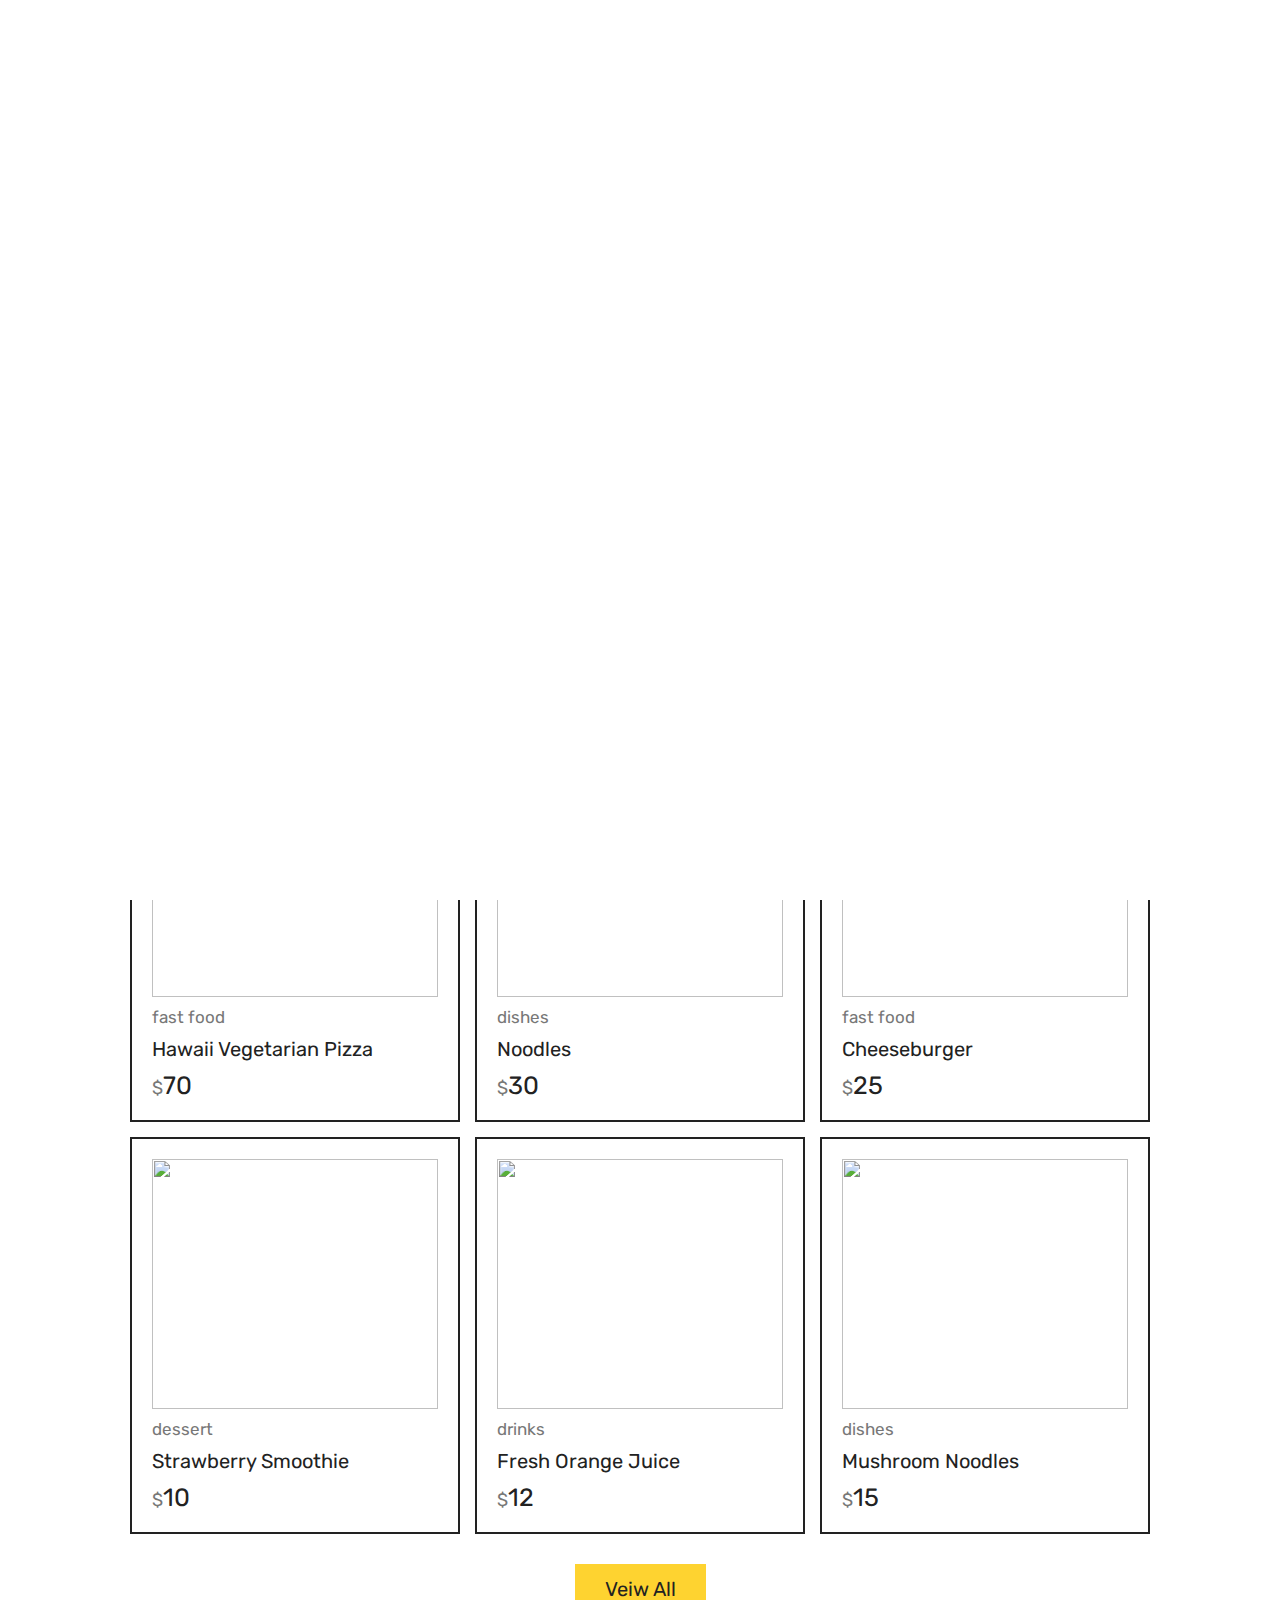
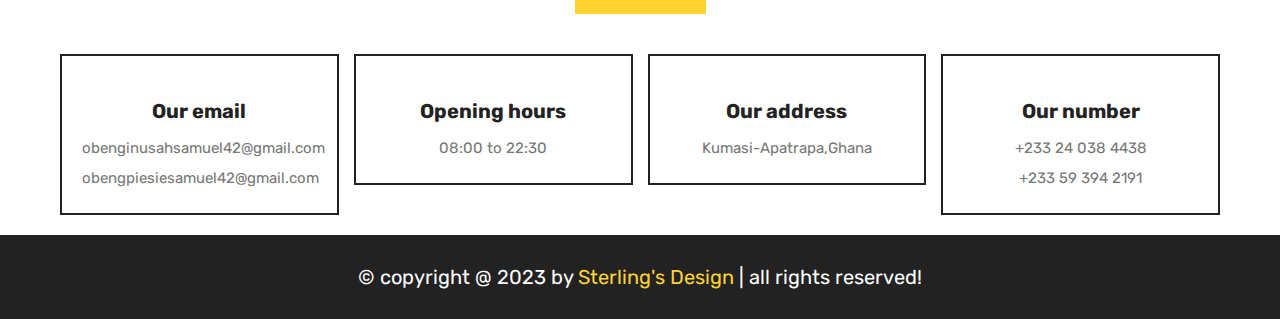
==== index.html @ 19b9c935 "Update index.html" ====
<!DOCTYPE html>
<html lang="en">

<head>
   <meta charset="UTF-8">
   <meta http-equiv="X-UA-Compatible" content="IE=edge">
   <meta name="viewport" content="width=device-width, initial-scale=1.0">
   <title>Homepage</title>

   <link rel="stylesheet" href="https://unpkg.com/swiper@8/swiper-bundle.min.css" />

   <!-- font awesome cdn link  -->
   <link rel="stylesheet" href="https://cdnjs.cloudflare.com/ajax/libs/font-awesome/6.1.1/css/all.min.css">

   <!-- custom css file link  -->
   <link rel="stylesheet" href="css/style.css">


   <!--Style Sheet Section Code-->

   <style>
      /* Initial state of chatbot container */
      #chatbot-container {
         display: none;
         position: fixed;
         bottom: 20px;
         right: 20px;
         width: 300px;
         height: 400px;
         background: #fff;
         border: 1px solid #ccc;
         box-shadow: 0 0 10px rgba(0, 0, 0, 0.1);
         z-index: 1000;
      }

      .chatbot-visible {
         display: block;
      }

      .chatbot-hidden {
         display: none;
      }

      .chatbot-toggle-btn {
         position: fixed;
         bottom: 20px;
         right: 20px;
         z-index: 1001;
         padding: 10px 20px;
         background: #2563eb;
         color: #fff;
         border: none;
         border-radius: 5px;
         cursor: pointer;
      }
   </style>

</head>

<body>


   <header class="header">

      <section class="flex">

         <a href="index.html" class="logo">Sterling😋</a>

         <nav class="navbar">
            <a href="index.html">Home</a>
            <a href="about.html">About</a>
            <a href="menu.html">Menu</a>
            <a href="orders.html">Orders</a>
         </nav>

         <div class="icons">
            <div id="user-btn" class="fas fa-user"></div>
            <div id="menu-btn" class="fas fa-bars"></div>
         </div>

         <div class="profile">
            <p class="name">Sterling Foods</p>
            <p>Order Via Call</p>
            <p>+233 24 038 4438</p>
            <p>+233 59 394 2191</p>
         </div>
   

      </section>

   </header>

   <section class="home">

      <div class="swiper home-slider">

         <div class="swiper-wrapper">

            <div class="swiper-slide slide">
               <div class="content">
                  <span>Order Via Call</span>
                  <h3>Delicious Pizza</h3>
                  <a href="menu.html" class="btn">See Menus</a>
               </div>
               <div class="image">
                  <img src="images/home-img-1.png" alt="">
               </div>
            </div>

            <div class="swiper-slide slide">
               <div class="content">
                  <span>Order Via Call</span>
                  <h3>Double Hamburger</h3>
                  <a href="menu.html" class="btn">See Menus</a>
               </div>
               <div class="image">
                  <img src="images/home-img-2.png" alt="">
               </div>
            </div>

            <div class="swiper-slide slide">
               <div class="content">
                  <span>Order Via Call</span>
                  <h3>Roasted Chicken</h3>
                  <a href="menu.html" class="btn">See Menus</a>
               </div>
               <div class="image">
                  <img src="images/home-img-3.png" alt="">
               </div>
            </div>

         </div>

         <div class="swiper-pagination"></div>

      </div>

   </section>

   <section class="category">

      <h1 class="title">Food Category</h1>

      <div class="box-container">

         <a href="#" class="box">
            <img src="images/cat-1.png" alt="">
            <h3>Fast Food</h3>
         </a>

         <a href="#" class="box">
            <img src="images/cat-2.png" alt="">
            <h3>Main Dishes</h3>
         </a>

         <a href="#" class="box">
            <img src="images/cat-3.png" alt="">
            <h3>Drinks</h3>
         </a>

         <a href="#" class="box">
            <img src="images/cat-4.png" alt="">
            <h3>Desserts</h3>
         </a>

      </div>

   </section>

   <section class="products">

      <h1 class="title">latest dishes</h1>

      <div class="box-container">

         <form accept="" method="post" class="box">


            <img src="uploaded_img/pizza-1.png" alt="">
            <a href="category.html" class="cat">fast food</a>
            <div class="name">Hawaii Vegetarian Pizza</div>
            <div class="flex">
               <div class="price"><span>$</span>70</div>

            </div>
         </form>

         <form accept="" method="post" class="box">

            <img src="uploaded_img/dish-1.png" alt="">
            <a href="category.html" class="cat">dishes</a>
            <div class="name">Noodles</div>
            <div class="flex">
               <div class="price"><span>$</span>30</div>
            </div>
         </form>

         <form accept="" method="post" class="box">


            <img src="uploaded_img/burger-1.png" alt="">
            <a href="category.html" class="cat">fast food</a>
            <div class="name">Cheeseburger</div>
            <div class="flex">
               <div class="price"><span>$</span>25</div>

            </div>
         </form>

         <form accept="" method="post" class="box">
            <img src="uploaded_img/dessert-1.png" alt="">
            <a href="category.html" class="cat">dessert</a>
            <div class="name">Strawberry Smoothie</div>
            <div class="flex">
               <div class="price"><span>$</span>10</div>

            </div>
         </form>

         <form accept="" method="post" class="box">
            <img src="uploaded_img/drink-1.png" alt="">
            <a href="category.html" class="cat">drinks</a>
            <div class="name">Fresh Orange Juice</div>
            <div class="flex">
               <div class="price"><span>$</span>12</div>

            </div>
         </form>

         <form accept="" method="post" class="box">
            <img src="uploaded_img/dish-2.png" alt="">
            <a href="category.html" class="cat">dishes</a>
            <div class="name">Mushroom Noodles</div>
            <div class="flex">
               <div class="price"><span>$</span>15</div>

            </div>
         </form>

      </div>

      <div class="more-btn">
         <a href="menu.html" class="btn">veiw all</a>
      </div>

   </section>




   <footer class="footer">

      <section class="box-container">

         <div class="box">
            <img src="images/email-icon.png" alt="">
            <h3>Our email</h3>
            <a href="mailto:obenginusahsamuel42@gmail.com">obenginusahsamuel42@gmail.com</a>
            <a href="mailto:obengpiesiesamuel42@gmail.com">obengpiesiesamuel42@gmail.com</a>
         </div>

         <div class="box">
            <img src="images/clock-icon.png" alt="">
            <h3>Opening hours</h3>
            <p>08:00 to 22:30</p>
         </div>

         <div class="box">
            <img src="images/map-icon.png" alt="">
            <h3>Our address</h3>
            <a href="https://www.google.com/maps">Kumasi-Apatrapa,Ghana</a>
         </div>

         <div class="box">
            <img src="images/phone-icon.png" alt="">
            <h3>Our number</h3>
            <a href="tel:0240384438">+233 24 038 4438</a>
            <a href="tel:0593942191">+233 59 394 2191</a>
         </div>

      </section>

      <div class="credit">&copy; copyright @ 2023 by <span>Sterling's Design</span> | all rights reserved!</div>

   </footer>








   <div class="loader">
      <img src="images/loader.gif" alt="">
   </div>



   <!-- This Section is script Only -->

<script src="https://cdn.botpress.cloud/webchat/v2/inject.js"></script>
<script src="https://mediafiles.botpress.cloud/2d67fb4d-24cb-41ca-9d0e-21c19cbab026/webchat/v2/config.js"></script>
   <script src="https://unpkg.com/swiper@8/swiper-bundle.min.js"></script>
   <script src="js/script.js"></script>

   <script>
      var swiper = new Swiper(".home-slider", {
         loop: true,
         grabCursor: true,
         effect: "flip",
         pagination: {
            el: ".swiper-pagination",
            clickable: true,
         },
      });

      // Chatbot toggle script
      document.addEventListener("DOMContentLoaded", function () {
         const chatbotContainer = document.getElementById('chatbot-container');
         const chatbotToggleBtn = document.createElement('button');
         chatbotToggleBtn.innerText = 'Chat with us!';
         chatbotToggleBtn.classList.add('chatbot-toggle-btn');
         document.body.appendChild(chatbotToggleBtn);

         chatbotToggleBtn.addEventListener('click', () => {
            if (chatbotContainer.classList.contains('chatbot-hidden')) {
               chatbotContainer.classList.remove('chatbot-hidden');
               chatbotContainer.classList.add('chatbot-visible');
            } else {
               chatbotContainer.classList.remove('chatbot-visible');
               chatbotContainer.classList.add('chatbot-hidden');
            }
         });
      });
   </script>

   <!-- Chatbot container -->
   <div id="chatbot-container">
      <script src="https://cdn.botpress.cloud/webchat/v1/inject.js"></script>
      <script>
         window.botpressWebChat.init({
            "botId": "daa69c91-4581-4aa5-b0f8-ba3233d6aa27",
            "hostUrl": "https://cdn.botpress.cloud/webchat/v1",
            "messagingUrl": "https://messaging.botpress.cloud",
            "clientId": "daa69c91-4581-4aa5-b0f8-ba3233d6aa27",
            "theme": "prism",
            "themeColor": "#2563eb",
            "lazySocket": true,
            "showPoweredBy": true,
         });
      </script>






      <!--
               This Section is script Only

<script src="https://cdn.botpress.cloud/webchat/v1/inject.js"></script>
<script>
  window.botpressWebChat.init({
      "composerPlaceholder": "Chat with bot",
      "botConversationDescription": "This chatbot was built surprisingly for my project",
      "botId": "daa69c91-4581-4aa5-b0f8-ba3233d6aa27",
      "hostUrl": "https://cdn.botpress.cloud/webchat/v1",
      "messagingUrl": "https://messaging.botpress.cloud",
      "clientId": "daa69c91-4581-4aa5-b0f8-ba3233d6aa27",
      "webhookId": "9767c756-50ef-4cf7-8ff0-3fd05bf2aacc",
      "lazySocket": true,
      "themeName": "prism",
      "frontendVersion": "v1",
      "showPoweredBy": true,
      "theme": "prism",
      "themeColor": "#2563eb",
      "allowedOrigins": []
  });
</script>

<script src="https://unpkg.com/swiper@8/swiper-bundle.min.js"></script>

<script src="js/script.js"></script>

<script>

var swiper = new Swiper(".home-slider", {
   loop:true,
   grabCursor:true,
   effect: "flip",
   pagination: {
      el: ".swiper-pagination",
      clickable:true,
   },
});

</script>
-->
</body>

</html>
---- css/style.css ----
@import url('https://fonts.googleapis.com/css2?family=Rubik:wght@300;400;500;600&display=swap');

:root{
   --yellow:#fed330;
   --red:#e74c3c;
   --white:#fff;
   --black:#222;
   --light-color:#777;
   --border:.2rem solid var(--black);
}

*{
   font-family: 'Rubik', sans-serif;
   margin:0; padding:0;
   box-sizing: border-box;
   outline: none; border:none;
   text-decoration: none;
   transition: .2s linear;
}

*::selection{
   background-color: var(--yellow);
   color:var(--black);
}

html{
   font-size: 62.5%;
   overflow-x: hidden;
   scroll-behavior: smooth;
   scroll-padding-top: 8rem;
}

::-webkit-scrollbar{
   height: .5rem;
   width: 1rem;
}

::-webkit-scrollbar-track{
   background-color: transparent;
}

::-webkit-scrollbar-thumb{
   background-color: var(--yellow);
   border-radius: 5rem;
}

section{
   max-width: 1200px;
   margin:0 auto;
   padding:2rem;
   margin-bottom:auto;
}

.delete-btn,
.btn{
   display: inline-block;
   margin-top: 1rem;
   padding:1.3rem 3rem;
   cursor: pointer;
   font-size: 2rem;
   text-transform: capitalize;
}

.delete-btn{
   background-color: var(--red);
   color:var(--white);
}

.btn{
   background-color: var(--yellow);
   color:var(--black);
}

.delete-btn:hover,
.btn:hover{
   letter-spacing: .2rem;
}

.title{
   text-align: center;
   margin-bottom: 3rem;
   font-size: 4rem;
   color:var(--black);
   text-transform: uppercase;
   text-decoration: underline;
   text-underline-offset: 1rem;
}

.heading{
   background-color: var(--black);
   text-align: center;
   display: flex;
   align-items: center;
   justify-content: center;
   gap: 1rem;;
   flex-flow: column;
   min-height: 20rem;
}

.heading h3{
   font-size: 4rem;
   color:var(--white);
   text-transform: capitalize;
}

.heading p a{
   font-size: 2rem;
   color:var(--yellow);
}

.heading p span{
   font-size: 2rem;
   color:var(--light-color);
}

.heading p a:hover{
   color:var(--white);
}

.header{
   top:0; left:0; right: 0;
   z-index: 1000;
   border-bottom: var(--border);
   background-color: var(--white);
}

.header .flex{
   display: flex;
   align-items: center;
   justify-content: space-between;
   position: relative;
}

.header .flex .logo{
   font-size: 2.5rem;
   color:var(--black);
}

.header .flex .navbar a{
   margin:0 1rem;
   font-size: 2rem;
   color:var(--black);
}

.header .flex .navbar a:hover{
   color:var(--yellow);
}

.header .flex .icons > *{
   font-size: 2.5rem;
   color:var(--black);
   margin-left: 1.5rem;
   cursor: pointer;
}

.header .flex .icons > *:hover{
   color:var(--yellow);
}

@keyframes fadeIn {
   0%{
      transform: translateY(1rem);
   }
}

.header .flex .profile{
   width: 30rem;
   position: absolute;
   top:120%; right: 2rem;
   background-color: var(--white);
   border:var(--border);
   padding:1.5rem;
   text-align: center;
   display: none;
   animation: fadeIn .2s linear;
}

.header .flex .profile.active{
   display: block;
}

.header .flex .profile .name{
   font-size: 1.7rem;
   margin-bottom: .5rem;
}

.header .flex .profile .account{
   font-size: 1.7rem;
   color:var(--light-color);
   margin-top: 1.5rem;
}

.header .flex .profile .account a{
   color:var(--black);
   text-decoration: underline;
}

.header .flex .profile .account a:hover{
   color:var(--yellow);
}

#menu-btn{
   display: none;
}

.home .slide{
   display: flex;
   flex-wrap: wrap-reverse;
   gap:1.5rem;
   align-items: center;
   margin-bottom: 4rem;
}

.home .slide .content{
   flex:1 1 40rem;
   text-align: center;
}

.home .slide .image{
   flex:1 1 40rem;
}

.home .slide .image img{
   width: 100%;
}

.home .slide .content span{
   font-size: 2.5rem;
   color:var(--light-color);
}

.home .slide .content h3{
   font-size: 5rem;
   text-transform: capitalize;
   color:var(--black);
   padding:1rem 0;
}

.swiper-pagination-bullet-active{
   background-color: var(--yellow);
}

.category .box-container{
   display: grid;
   grid-template-columns: repeat(auto-fit, minmax(27rem, 1fr));
   gap:1.5rem;
   align-items: flex-start;
}

.category .box-container .box{
   border:var(--border);
   padding:2rem;
   text-align: center;
}

.category .box-container .box img{
   width: 100%;
   height: 10rem;
   object-fit: contain;
}

.category .box-container .box h3{
   margin-top: 2rem;
   font-size: 2rem;
   color:var(--black);
}

.category .box-container .box:hover{
   background-color: var(--black);
}

.category .box-container .box:hover img{
   filter: invert();
}

.category .box-container .box:hover h3{
   color:var(--white);
}

.products .box-container{
   display: grid;
   grid-template-columns: repeat(auto-fit, 33rem);
   gap:1.5rem;
   align-items: flex-start;
   justify-content: center;
}

.products .box-container .box{
   position: relative;
   border:var(--border);
   padding:2rem;
   overflow: hidden;
}

.products .box-container .box .fa-eye,
.products .box-container .box .fa-shopping-cart{
   position: absolute;
   top:1rem;
   display: block;
   height: 4.5rem;
   width: 4.5rem;
   line-height: 4.3rem;
   font-size: 2rem;
   border:var(--border);
   background-color: var(--white);
   cursor: pointer;
   color:var(--black);
   text-align: center;
}

.products .box-container .box .fa-eye{
   left: -10rem;
}

.products .box-container .box .fa-shopping-cart{
   right: -10rem;
}

.products .box-container .box:hover .fa-eye{
   left: 1rem;
}

.products .box-container .box:hover .fa-shopping-cart{
   right: 1rem;
}

.products .box-container .box .fa-eye:hover,
.products .box-container .box .fa-shopping-cart:hover{
   background-color: var(--black);
   color:var(--white);
}

.products .box-container .box img{
   height: 25rem;
   width: 100%;
   object-fit: contain;
   margin-bottom: 1rem;
}

.products .box-container .box .cat{
   font-size: 1.7rem;
   color:var(--light-color);
}

.products .box-container .box .cat:hover{
   color: var(--yellow);
}

.products .box-container .box .name{
   font-size: 2rem;
   margin:1rem 0;
   color:var(--black);
}

.products .box-container .box .flex{
   display: flex;
   align-items: center;
   gap:1rem;
}

.products .box-container .box .flex .price{
   margin-right: auto;
   font-size: 2.5rem;
   color:var(--black);
}

.products .box-container .box .flex .price span{
   font-size: 1.8rem;
   color:var(--light-color);
}

.products .box-container .box .flex .qty{
   padding:1rem;
   font-size: 1.8rem;
   border:var(--border);
   color:var(--black);
   width: 7rem;
}

.products .box-container .box .flex .fa-edit{
   width: 5rem;
   background-color: var(--yellow);
   color:var(--black);
   cursor: pointer;
   height: 4.5rem;
   font-size: 2rem;
   border:var(--border); 
}

.products .box-container .box .flex .fa-edit:hover{
   background-color: var(--black);
   color:var(--white);
}

.products .box-container .box .sub-total{
   margin-top: 1rem;
   font-size: 1.7rem;
   color:var(--light-color);
}

.products .box-container .box .sub-total span{
   color:var(--black);
}

.products .box-container .box .fa-times{
   font-size: 2rem;
   background-color: var(--red);
   color:var(--white);
   height: 4.5rem;
   position: absolute;
   top:1rem; right:1rem;
   width: 4.5rem;
   line-height: 4.3rem;
   height: 4.5rem;
   cursor: pointer;
   border:var(--border);
}

.products .box-container .box .fa-times:hover{
   background-color: var(--black);
}

.products .more-btn{
   margin-top: 2rem;
   text-align: center;
}

.products .cart-total{
   border:var(--border);
   padding:1rem 2rem;
   margin-top: 1rem;
   margin-bottom: 2rem;
   display: flex;
   flex-wrap: wrap;
   gap:1.5rem;
   align-items: center;
}

.products .cart-total p{
   margin-right: auto;
   font-size: 2rem;
   color:var(--light-color);
}

.products .cart-total p span{
   color:var(--black);
}

.products .cart-total .btn{
   margin-top: 0;
}

.about .row{
   display: flex;
   align-items: center;
   flex-wrap: wrap;
   gap:1.5rem;
}

.about .row .image{
   flex:1 1 40rem;
}

.about .row .image img{
   width: 100%;
}

.about .row .content{
   flex:1 1 40rem;
   text-align: center;
}

.about .row .content h3{
   font-size: 3rem;
   text-transform: capitalize;
   color:var(--black);
}

.about .row .content p{
   padding:1rem 0;
   line-height: 2;
   font-size: 1.6rem;
   color:var(--light-color);
}

.reviews .slide{
   margin-bottom: 4rem;
   border:var(--border);
   text-align: center;
   padding:2rem;
}

.reviews .slide img{
   height: 10rem;
   width: 10rem;
   border-radius: 50%;
   object-fit: cover;
}

.reviews .slide p{
   padding:1rem 0;
   line-height: 2;
   font-size: 1.6rem;
   color:var(--light-color);
}

.reviews .slide .stars{
   margin-top: .5rem;
}

.reviews .slide .stars i{
   font-size:1.7rem;
   color:var(--yellow);
}

.reviews .slide h3{
   font-size: 2rem;
   color:var(--black);
   margin-top: 1.5rem;
}

.contact .row{
   display: flex;
   align-items: center;
   flex-wrap: wrap;
   gap:1.5rem;
}

.contact .row .image{
   flex:1 1 40rem;
}

.contact .row .image img{
   width: 100%;
}

.contact .row form{
   border:var(--border);
   flex:1 1 40rem;
   padding:2rem;
   text-align: center;
}

.contact .row form h3{
   font-size: 2.5rem;
   color:var(--black);
   text-transform: capitalize;
   margin-bottom: 1rem;
}

.contact .row form .box{
   width: 100%;
   border:var(--border);
   padding:1.4rem;
   font-size: 1.8rem;
   color:var(--black);
   margin:.5rem 0;
}

.contact .row form textarea{
   height: 15rem;
   resize: none;
}

.steps .box-container{
   display: grid;
   grid-template-columns: repeat(auto-fit, minmax(30rem, 1fr));
   gap:1.5rem;
   align-items: flex-start;
}

.steps .box-container .box{
   text-align: center;
   padding:2rem;
   border:var(--border);
}

.steps .box-container .box img{
   height: 15rem;
   margin-bottom: 1rem;
   width: 100%;
   object-fit: contain;
}

.steps .box-container .box h3{
   font-size: 2rem;
   color:var(--black);
   margin:1rem 0;
   text-transform: capitalize;
}

.steps .box-container .box p{
   font-size: 1.6rem;
   color:var(--light-color);
   line-height: 2;
}

.search-form form{
   display: flex;
   gap:1rem;
}

.search-form form input{
   width: 100%;
   padding:1.4rem;
   font-size: 1.8rem;
   border:var(--border);
   color:var(--black);
}

.search-form form button{
   width: 6rem;
   font-size: 2rem;
   background-color: var(--black);
   color:var(--white);
   cursor: pointer;
}

.search-form form button:hover{
   background-color: var(--yellow);
   color:var(--black);
}

.user-details .user{
   border:var(--border);
   padding:2rem;
   max-width: 40rem;
   margin:0 auto;
}

.user-details .user img{
   width: 100%;
   height: 15rem;
   object-fit: contain;
   margin-bottom: 2rem;
}

.user-details .user p{
   line-height: 1.5;
   margin-bottom: .5rem;
   font-size: 2rem;
}

.user-details .user p span{
   color:var(--black);
}

.user-details .user i{
   margin-right: .7rem;
   color:var(--light-color);
}

.user-details .user p.address{
   margin-top: 2rem;
}

.form-container form{
   max-width: 50rem;
   margin:0 auto;
   border:var(--border);
   padding:2rem;
   text-align: center;
}

.form-container form h3{
   margin-bottom: 1rem;
   font-size: 2.5rem;
   text-transform: uppercase;
   color:var(--black);
}

.form-container form .box{
   margin:1rem 0;
   padding:1.4rem;
   color:var(--black);
   border:var(--border);
   font-size: 1.8rem;
   width: 100%;
}

.form-container form p{
   margin-top: 1.5rem;
   font-size: 2rem;
   color:var(--light-color);
}

.form-container form p a{
   font-size: 2rem;
   color:var(--red);
}

.form-container form p a:hover{
   color:var(--black);
}

.checkout form{
   max-width: 50rem;
   margin:0 auto;
   border:var(--border);
   padding:2rem;
}

.checkout form .cart-items{
   background-color: var(--black);
   padding:2rem;
}

.checkout form .cart-items h3{
   font-size: 2.5rem;
   color:var(--white);
   text-transform: capitalize;
   margin-bottom: 2rem;
}

.checkout form .cart-items p{
   display: flex;
   gap:1.5rem;
   align-items: center;
   justify-content: space-between;
   margin:1rem 0;
   line-height: 1.5;
   font-size: 2rem;
}

.checkout form .cart-items p .name{
   color:var(--white);
}

.checkout form .cart-items p .price{
   color:var(--yellow);
}

.checkout form .cart-items .grand-total{
   background-color:var(--white);
   padding:1rem;
}

.checkout form .cart-items .grand-total .name{
   color:var(--black);
}

.checkout form .cart-items .grand-total .price{
   color:var(--red);
}

.checkout form .user-info h3{
   font-size: 2.5rem;
   margin: 2rem 0;
   color:var(--black);
   text-transform: capitalize;
}

.checkout form .user-info p{
   line-height: 1.5;
   font-size: 2rem;
   margin:1rem 0;
}

.checkout form .user-info p span{
   color:var(--black);
}

.checkout form .user-info p i{
   color:var(--light-color);
   margin-right: .7rem;
}

.checkout form .user-info .box{
   width: 100%;
   border:var(--border);
   padding:1.4rem;
   color:var(--black);
   font-size: 1.8rem;
   margin-top: 2rem;
}

.checkout form .order-btn{
   margin-top: 2rem;
   width: 100%;
   background-color: var(--black);
   color:var(--white);
}

.orders .box-container{
   display: grid;
   grid-template-columns: repeat(auto-fit, minmax(30rem, 1fr));
   gap:1.5rem;
   align-items: flex-start;
}

.orders .box-container .box{
   border:var(--border);
   padding:1rem 2rem;
}

.orders .box-container .box p{
   font-size: 2rem;
   color:var(--light-color);
   line-height: 2;
}

.orders .box-container .box p span{
   color:var(--black);
}










.footer .box-container{
   display: grid;
   grid-template-columns: repeat(auto-fit, minmax(27rem, 1fr));
   gap:1.5rem;
   align-items: flex-start;
}

.footer .box-container .box{
   text-align: center;
   padding:2rem;
   border:var(--border);
}

.footer .box-container .box img{
   height: 10rem;
   margin-bottom: 1rem;
}

.footer .box-container .box h3{
   margin:1rem 0;
   font-size: 2rem;
   color:var(--black);
}

.footer .box-container .box a,
.footer .box-container .box p{
   line-height: 2;
   font-size: 1.5rem;
   color:var(--light-color);
   display: block;
}

.footer .credit{
   background-color: var(--black);
   text-align: center;
   padding:3rem 2rem;
   font-size: 2rem;
   color:var(--white);
   /* padding-bottom: 10rem; */
}

.footer .credit span{
   color:var(--yellow);
}

.loader{
   position: fixed;
   top:0; left:0; right:0; bottom: 0;
   background-color: var(--white);
   z-index: 10000;
   display: flex;
   align-items: center;
   justify-content: center;
}

.loader img{
   width: 35rem;
}












@media (max-width:991px){

   html{
      font-size: 55%;
   }

}

@media (max-width:768px){

   #menu-btn{
      display: inline-block;
   }

   .header .flex .navbar{
      position: absolute;
      top:99%; left:0; right:0;
      border-top: var(--border);
      border-bottom: var(--border);
      background-color: var(--white);
      clip-path: polygon(0 0, 100% 0, 100% 0, 0 0);
   }

   .header .flex .navbar.active{
      clip-path: polygon(0 0, 100% 0, 100% 100%, 0 100%);
   }

   .header .flex .navbar a{
      display: block;
      margin:2rem;
   }

}

@media (max-width:450px){

   html{
      font-size: 50%;
   }

   .title{
      font-size: 3rem;
   }

   .header .flex .logo{
      font-size: 2rem;
   }

   .products .box-container{
      grid-template-columns: 1fr;
   }

}
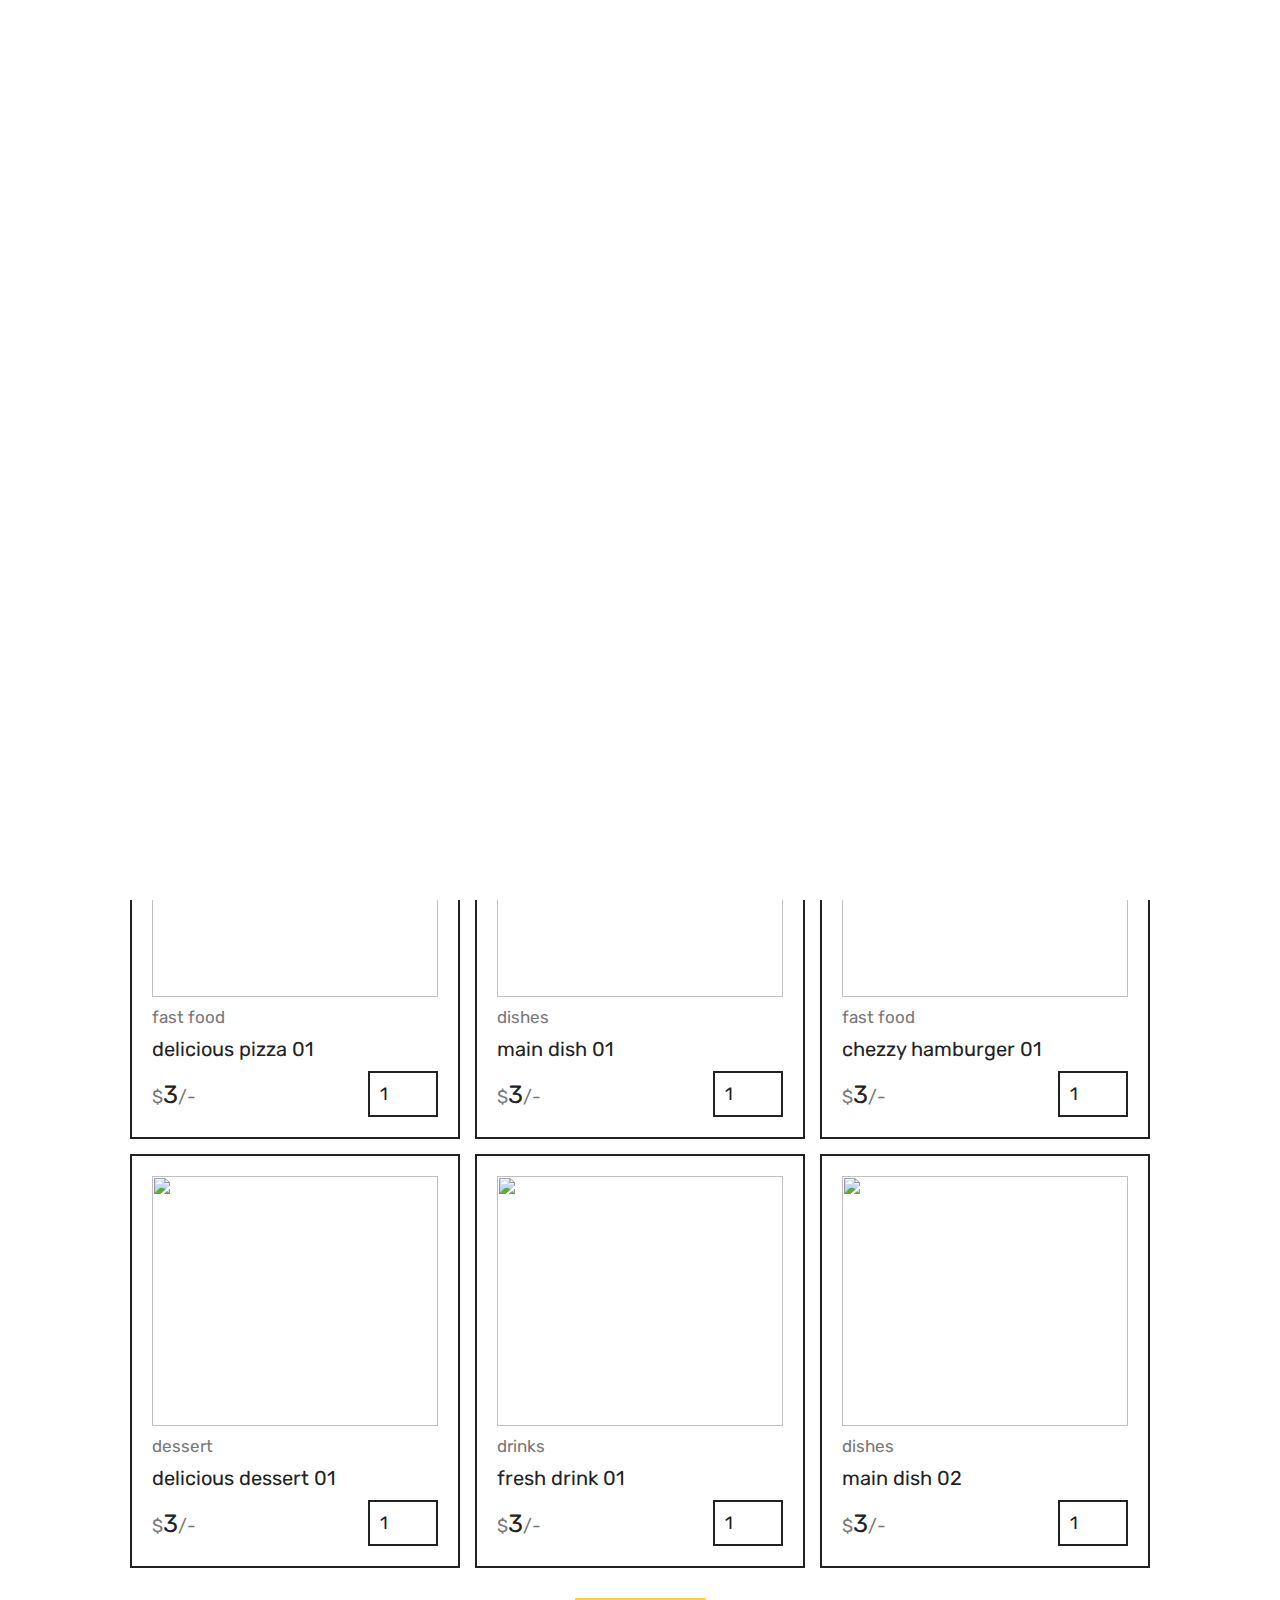
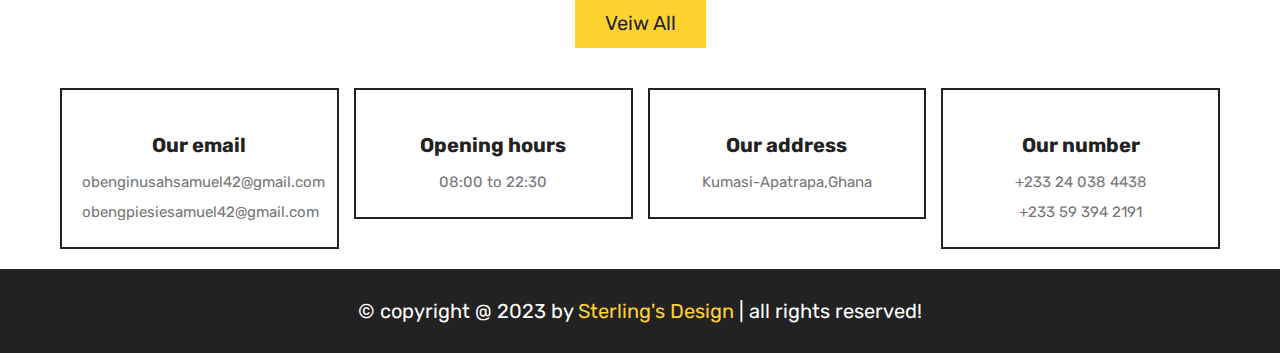
==== commit 859d08dd: "Update index.html" ====
--- a/index.html
+++ b/index.html
@@ -1,6 +1,5 @@
 <!DOCTYPE html>
 <html lang="en">
-
 <head>
    <meta charset="UTF-8">
    <meta http-equiv="X-UA-Compatible" content="IE=edge">
@@ -15,369 +14,263 @@
    <!-- custom css file link  -->
    <link rel="stylesheet" href="css/style.css">
 
-
-   <!--Style Sheet Section Code-->
-
-   <style>
-      /* Initial state of chatbot container */
-      #chatbot-container {
-         display: none;
-         position: fixed;
-         bottom: 20px;
-         right: 20px;
-         width: 300px;
-         height: 400px;
-         background: #fff;
-         border: 1px solid #ccc;
-         box-shadow: 0 0 10px rgba(0, 0, 0, 0.1);
-         z-index: 1000;
-      }
-
-      .chatbot-visible {
-         display: block;
-      }
-
-      .chatbot-hidden {
-         display: none;
-      }
-
-      .chatbot-toggle-btn {
-         position: fixed;
-         bottom: 20px;
-         right: 20px;
-         z-index: 1001;
-         padding: 10px 20px;
-         background: #2563eb;
-         color: #fff;
-         border: none;
-         border-radius: 5px;
-         cursor: pointer;
-      }
-   </style>
-
 </head>
-
 <body>
-
-
-   <header class="header">
-
-      <section class="flex">
-
-         <a href="index.html" class="logo">Sterling😋</a>
-
-         <nav class="navbar">
-            <a href="index.html">Home</a>
-            <a href="about.html">About</a>
-            <a href="menu.html">Menu</a>
-            <a href="orders.html">Orders</a>
-         </nav>
-
-         <div class="icons">
-            <div id="user-btn" class="fas fa-user"></div>
-            <div id="menu-btn" class="fas fa-bars"></div>
-         </div>
-
-         <div class="profile">
-            <p class="name">Sterling Foods</p>
-            <p>Order Via Call</p>
-            <p>+233 24 038 4438</p>
-            <p>+233 59 394 2191</p>
-         </div>
-   
-
-      </section>
-
-   </header>
-
-   <section class="home">
-
-      <div class="swiper home-slider">
-
-         <div class="swiper-wrapper">
-
-            <div class="swiper-slide slide">
-               <div class="content">
-                  <span>Order Via Call</span>
-                  <h3>Delicious Pizza</h3>
-                  <a href="menu.html" class="btn">See Menus</a>
-               </div>
-               <div class="image">
-                  <img src="images/home-img-1.png" alt="">
-               </div>
-            </div>
-
-            <div class="swiper-slide slide">
-               <div class="content">
-                  <span>Order Via Call</span>
-                  <h3>Double Hamburger</h3>
-                  <a href="menu.html" class="btn">See Menus</a>
-               </div>
-               <div class="image">
-                  <img src="images/home-img-2.png" alt="">
-               </div>
-            </div>
-
-            <div class="swiper-slide slide">
-               <div class="content">
-                  <span>Order Via Call</span>
-                  <h3>Roasted Chicken</h3>
-                  <a href="menu.html" class="btn">See Menus</a>
-               </div>
-               <div class="image">
-                  <img src="images/home-img-3.png" alt="">
-               </div>
-            </div>
-
-         </div>
-
-         <div class="swiper-pagination"></div>
-
+   
+
+<header class="header">
+
+   <section class="flex">
+
+      <a href="home.html" class="logo">Sterling 😋</a>
+
+      <nav class="navbar">
+         <a href="home.html">Home</a>
+         <a href="about.html">About</a>
+         <a href="menu.html">Menu</a>
+         <a href="orders.html">Orders</a>
+         <a href="contact.html">Contact</a>
+      </nav>
+
+      <div class="icons">
+         <a href="search.html"><i class="fas fa-search"></i></a>
+         <a href="cart.html"><i class="fas fa-shopping-cart"></i><span>(3)</span></a>
+         <div id="user-btn" class="fas fa-user"></div>
+         <div id="menu-btn" class="fas fa-bars"></div>
+      </div>
+
+      <div class="profile">
+         <p class="name">Sterling</p>
+         <div class="flex">
+            <a href="profile.html" class="btn">Profile</a>
+            <a href="#" class="delete-btn">Logout</a>
+         </div>
+         <p class="account"><a href="login.html">Login</a> or <a href="register.html">Register</a></p>
       </div>
 
    </section>
 
-   <section class="category">
-
-      <h1 class="title">Food Category</h1>
-
-      <div class="box-container">
-
-         <a href="#" class="box">
-            <img src="images/cat-1.png" alt="">
-            <h3>Fast Food</h3>
-         </a>
-
-         <a href="#" class="box">
-            <img src="images/cat-2.png" alt="">
-            <h3>Main Dishes</h3>
-         </a>
-
-         <a href="#" class="box">
-            <img src="images/cat-3.png" alt="">
-            <h3>Drinks</h3>
-         </a>
-
-         <a href="#" class="box">
-            <img src="images/cat-4.png" alt="">
-            <h3>Desserts</h3>
-         </a>
-
+</header>
+
+<section class="home">
+
+   <div class="swiper home-slider">
+
+      <div class="swiper-wrapper">
+
+         <div class="swiper-slide slide">
+            <div class="content">
+               <span>Order Online</span>
+               <h3>Delicious Pizza</h3>
+               <a href="menu.html" class="btn">See Menus</a>
+            </div>
+            <div class="image">
+               <img src="images/home-img-1.png" alt="">
+            </div>
+         </div>
+
+         <div class="swiper-slide slide">
+            <div class="content">
+               <span>Order Online</span>
+               <h3>Double Hamburger</h3>
+               <a href="menu.html" class="btn">See Menus</a>
+            </div>
+            <div class="image">
+               <img src="images/home-img-2.png" alt="">
+            </div>
+         </div>
+
+         <div class="swiper-slide slide">
+            <div class="content">
+               <span>Order Online</span>
+               <h3>Roasted Chicken</h3>
+               <a href="menu.html" class="btn">See Menus</a>
+            </div>
+            <div class="image">
+               <img src="images/home-img-3.png" alt="">
+            </div>
+         </div>
+
+      </div>
+
+      <div class="swiper-pagination"></div>
+
+   </div>
+
+</section>
+
+<section class="category">
+
+   <h1 class="title">Food Category</h1>
+
+   <div class="box-container">
+
+      <a href="category.html" class="box">
+         <img src="images/cat-1.png" alt="">
+         <h3>Fast Food</h3>
+      </a>
+   
+      <a href="category.html" class="box">
+         <img src="images/cat-2.png" alt="">
+         </h3>Main Dishes</h3>
+      </a>
+   
+      <a href="category.html" class="box">
+         <img src="images/cat-3.png" alt="">
+         <h3>Drinks</h3>
+      </a>
+   
+      <a href="category.html" class="box">
+         <img src="images/cat-4.png" alt="">
+         <h3>Desserts</h3>
+      </a>
+
+   </div>
+
+</section>
+
+<section class="products">
+
+   <h1 class="title">latest dishes</h1>
+
+   <div class="box-container">
+
+      <form accept="" method="post" class="box">
+         <a href="quick_view.html" class="fas fa-eye"></a>
+         <button class="fas fa-shopping-cart" type="submit" name="add_to_cart"></button>
+         <img src="uploaded_img/pizza-1.png" alt="">
+         <a href="category.html" class="cat">fast food</a>
+         <div class="name">delicious pizza 01</div>
+         <div class="flex">
+            <div class="price"><span>$</span>3<span>/-</span></div>
+            <input type="number" name="qty" class="qty" min="1" max="99" value="1" onkeypress="if(this.value.length == 2) return false;">
+         </div>
+      </form>
+
+      <form accept="" method="post" class="box">
+         <a href="quick_view.html" class="fas fa-eye"></a>
+         <button class="fas fa-shopping-cart" type="submit" name="add_to_cart"></button>
+         <img src="uploaded_img/dish-1.png" alt="">
+         <a href="category.html" class="cat">dishes</a>
+         <div class="name">main dish 01</div>
+         <div class="flex">
+            <div class="price"><span>$</span>3<span>/-</span></div>
+            <input type="number" name="qty" class="qty" min="1" max="99" value="1" onkeypress="if(this.value.length == 2) return false;">
+         </div>
+      </form>
+
+      <form accept="" method="post" class="box">
+         <a href="quick_view.html" class="fas fa-eye"></a>
+         <button class="fas fa-shopping-cart" type="submit" name="add_to_cart"></button>
+         <img src="uploaded_img/burger-1.png" alt="">
+         <a href="category.html" class="cat">fast food</a>
+         <div class="name">chezzy hamburger 01</div>
+         <div class="flex">
+            <div class="price"><span>$</span>3<span>/-</span></div>
+            <input type="number" name="qty" class="qty" min="1" max="99" value="1" onkeypress="if(this.value.length == 2) return false;">
+         </div>
+      </form>
+
+      <form accept="" method="post" class="box">
+         <a href="quick_view.html" class="fas fa-eye"></a>
+         <button class="fas fa-shopping-cart" type="submit" name="add_to_cart"></button>
+         <img src="uploaded_img/dessert-1.png" alt="">
+         <a href="category.html" class="cat">dessert</a>
+         <div class="name">delicious dessert 01</div>
+         <div class="flex">
+            <div class="price"><span>$</span>3<span>/-</span></div>
+            <input type="number" name="qty" class="qty" min="1" max="99" value="1" onkeypress="if(this.value.length == 2) return false;">
+         </div>
+      </form>
+
+      <form accept="" method="post" class="box">
+         <a href="quick_view.html" class="fas fa-eye"></a>
+         <button class="fas fa-shopping-cart" type="submit" name="add_to_cart"></button>
+         <img src="uploaded_img/drink-1.png" alt="">
+         <a href="category.html" class="cat">drinks</a>
+         <div class="name">fresh drink 01</div>
+         <div class="flex">
+            <div class="price"><span>$</span>3<span>/-</span></div>
+            <input type="number" name="qty" class="qty" min="1" max="99" value="1" onkeypress="if(this.value.length == 2) return false;">
+         </div>
+      </form>
+
+      <form accept="" method="post" class="box">
+         <a href="quick_view.html" class="fas fa-eye"></a>
+         <button class="fas fa-shopping-cart" type="submit" name="add_to_cart"></button>
+         <img src="uploaded_img/dish-2.png" alt="">
+         <a href="category.html" class="cat">dishes</a>
+         <div class="name">main dish 02</div>
+         <div class="flex">
+            <div class="price"><span>$</span>3<span>/-</span></div>
+            <input type="number" name="qty" class="qty" min="1" max="99" value="1" onkeypress="if(this.value.length == 2) return false;">
+         </div>
+      </form>
+
+   </div>
+
+   <div class="more-btn">
+      <a href="menu.html" class="btn">veiw all</a>
+   </div>
+
+</section>
+
+
+
+
+
+<footer class="footer">
+
+   <section class="box-container">
+
+      <div class="box">
+         <img src="images/email-icon.png" alt="">
+         <h3>Our email</h3>
+         <a href="mailto:obenginusahsamuel42@gmail.com">obenginusahsamuel42@gmail.com</a>
+         <a href="mailto:obengpiesiesamuel42@gmail.com">obengpiesiesamuel42@gmail.com</a>
+      </div>
+
+      <div class="box">
+         <img src="images/clock-icon.png" alt="">
+         <h3>Opening hours</h3>
+         <p>08:00 to 22:30</p>
+      </div>
+
+      <div class="box">
+         <img src="images/map-icon.png" alt="">
+         <h3>Our address</h3>
+         <a href="https://www.google.com/maps">Kumasi-Apatrapa,Ghana</a>
+      </div>
+
+      <div class="box">
+         <img src="images/phone-icon.png" alt="">
+         <h3>Our number</h3>
+         <a href="tel:0240384438">+233 24 038 4438</a>
+         <a href="tel:0593942191">+233 59 394 2191</a>
       </div>
 
    </section>
 
-   <section class="products">
-
-      <h1 class="title">latest dishes</h1>
-
-      <div class="box-container">
-
-         <form accept="" method="post" class="box">
-
-
-            <img src="uploaded_img/pizza-1.png" alt="">
-            <a href="category.html" class="cat">fast food</a>
-            <div class="name">Hawaii Vegetarian Pizza</div>
-            <div class="flex">
-               <div class="price"><span>$</span>70</div>
-
-            </div>
-         </form>
-
-         <form accept="" method="post" class="box">
-
-            <img src="uploaded_img/dish-1.png" alt="">
-            <a href="category.html" class="cat">dishes</a>
-            <div class="name">Noodles</div>
-            <div class="flex">
-               <div class="price"><span>$</span>30</div>
-            </div>
-         </form>
-
-         <form accept="" method="post" class="box">
-
-
-            <img src="uploaded_img/burger-1.png" alt="">
-            <a href="category.html" class="cat">fast food</a>
-            <div class="name">Cheeseburger</div>
-            <div class="flex">
-               <div class="price"><span>$</span>25</div>
-
-            </div>
-         </form>
-
-         <form accept="" method="post" class="box">
-            <img src="uploaded_img/dessert-1.png" alt="">
-            <a href="category.html" class="cat">dessert</a>
-            <div class="name">Strawberry Smoothie</div>
-            <div class="flex">
-               <div class="price"><span>$</span>10</div>
-
-            </div>
-         </form>
-
-         <form accept="" method="post" class="box">
-            <img src="uploaded_img/drink-1.png" alt="">
-            <a href="category.html" class="cat">drinks</a>
-            <div class="name">Fresh Orange Juice</div>
-            <div class="flex">
-               <div class="price"><span>$</span>12</div>
-
-            </div>
-         </form>
-
-         <form accept="" method="post" class="box">
-            <img src="uploaded_img/dish-2.png" alt="">
-            <a href="category.html" class="cat">dishes</a>
-            <div class="name">Mushroom Noodles</div>
-            <div class="flex">
-               <div class="price"><span>$</span>15</div>
-
-            </div>
-         </form>
-
-      </div>
-
-      <div class="more-btn">
-         <a href="menu.html" class="btn">veiw all</a>
-      </div>
-
-   </section>
-
-
-
-
-   <footer class="footer">
-
-      <section class="box-container">
-
-         <div class="box">
-            <img src="images/email-icon.png" alt="">
-            <h3>Our email</h3>
-            <a href="mailto:obenginusahsamuel42@gmail.com">obenginusahsamuel42@gmail.com</a>
-            <a href="mailto:obengpiesiesamuel42@gmail.com">obengpiesiesamuel42@gmail.com</a>
-         </div>
-
-         <div class="box">
-            <img src="images/clock-icon.png" alt="">
-            <h3>Opening hours</h3>
-            <p>08:00 to 22:30</p>
-         </div>
-
-         <div class="box">
-            <img src="images/map-icon.png" alt="">
-            <h3>Our address</h3>
-            <a href="https://www.google.com/maps">Kumasi-Apatrapa,Ghana</a>
-         </div>
-
-         <div class="box">
-            <img src="images/phone-icon.png" alt="">
-            <h3>Our number</h3>
-            <a href="tel:0240384438">+233 24 038 4438</a>
-            <a href="tel:0593942191">+233 59 394 2191</a>
-         </div>
-
-      </section>
-
-      <div class="credit">&copy; copyright @ 2023 by <span>Sterling's Design</span> | all rights reserved!</div>
-
-   </footer>
-
-
-
-
-
-
-
-
-   <div class="loader">
-      <img src="images/loader.gif" alt="">
-   </div>
-
-
-
-   <!-- This Section is script Only -->
-
-<script src="https://cdn.botpress.cloud/webchat/v2/inject.js"></script>
-<script src="https://mediafiles.botpress.cloud/2d67fb4d-24cb-41ca-9d0e-21c19cbab026/webchat/v2/config.js"></script>
-   <script src="https://unpkg.com/swiper@8/swiper-bundle.min.js"></script>
-   <script src="js/script.js"></script>
-
-   <script>
-      var swiper = new Swiper(".home-slider", {
-         loop: true,
-         grabCursor: true,
-         effect: "flip",
-         pagination: {
-            el: ".swiper-pagination",
-            clickable: true,
-         },
-      });
-
-      // Chatbot toggle script
-      document.addEventListener("DOMContentLoaded", function () {
-         const chatbotContainer = document.getElementById('chatbot-container');
-         const chatbotToggleBtn = document.createElement('button');
-         chatbotToggleBtn.innerText = 'Chat with us!';
-         chatbotToggleBtn.classList.add('chatbot-toggle-btn');
-         document.body.appendChild(chatbotToggleBtn);
-
-         chatbotToggleBtn.addEventListener('click', () => {
-            if (chatbotContainer.classList.contains('chatbot-hidden')) {
-               chatbotContainer.classList.remove('chatbot-hidden');
-               chatbotContainer.classList.add('chatbot-visible');
-            } else {
-               chatbotContainer.classList.remove('chatbot-visible');
-               chatbotContainer.classList.add('chatbot-hidden');
-            }
-         });
-      });
-   </script>
-
-   <!-- Chatbot container -->
-   <div id="chatbot-container">
-      <script src="https://cdn.botpress.cloud/webchat/v1/inject.js"></script>
-      <script>
-         window.botpressWebChat.init({
-            "botId": "daa69c91-4581-4aa5-b0f8-ba3233d6aa27",
-            "hostUrl": "https://cdn.botpress.cloud/webchat/v1",
-            "messagingUrl": "https://messaging.botpress.cloud",
-            "clientId": "daa69c91-4581-4aa5-b0f8-ba3233d6aa27",
-            "theme": "prism",
-            "themeColor": "#2563eb",
-            "lazySocket": true,
-            "showPoweredBy": true,
-         });
-      </script>
-
-
-
-
-
-
-      <!--
-               This Section is script Only
-
-<script src="https://cdn.botpress.cloud/webchat/v1/inject.js"></script>
-<script>
-  window.botpressWebChat.init({
-      "composerPlaceholder": "Chat with bot",
-      "botConversationDescription": "This chatbot was built surprisingly for my project",
-      "botId": "daa69c91-4581-4aa5-b0f8-ba3233d6aa27",
-      "hostUrl": "https://cdn.botpress.cloud/webchat/v1",
-      "messagingUrl": "https://messaging.botpress.cloud",
-      "clientId": "daa69c91-4581-4aa5-b0f8-ba3233d6aa27",
-      "webhookId": "9767c756-50ef-4cf7-8ff0-3fd05bf2aacc",
-      "lazySocket": true,
-      "themeName": "prism",
-      "frontendVersion": "v1",
-      "showPoweredBy": true,
-      "theme": "prism",
-      "themeColor": "#2563eb",
-      "allowedOrigins": []
-  });
-</script>
+   <div class="credit">&copy; copyright @ 2023 by <span>Sterling's Design</span> | all rights reserved!</div>
+
+</footer>
+
+
+
+
+
+
+
+
+
+
+
+
+
+
+<div class="loader">
+   <img src="images/loader.gif" alt="">
+</div>
 
 <script src="https://unpkg.com/swiper@8/swiper-bundle.min.js"></script>
 
@@ -396,7 +289,6 @@
 });
 
 </script>
--->
+
 </body>
-
 </html>
